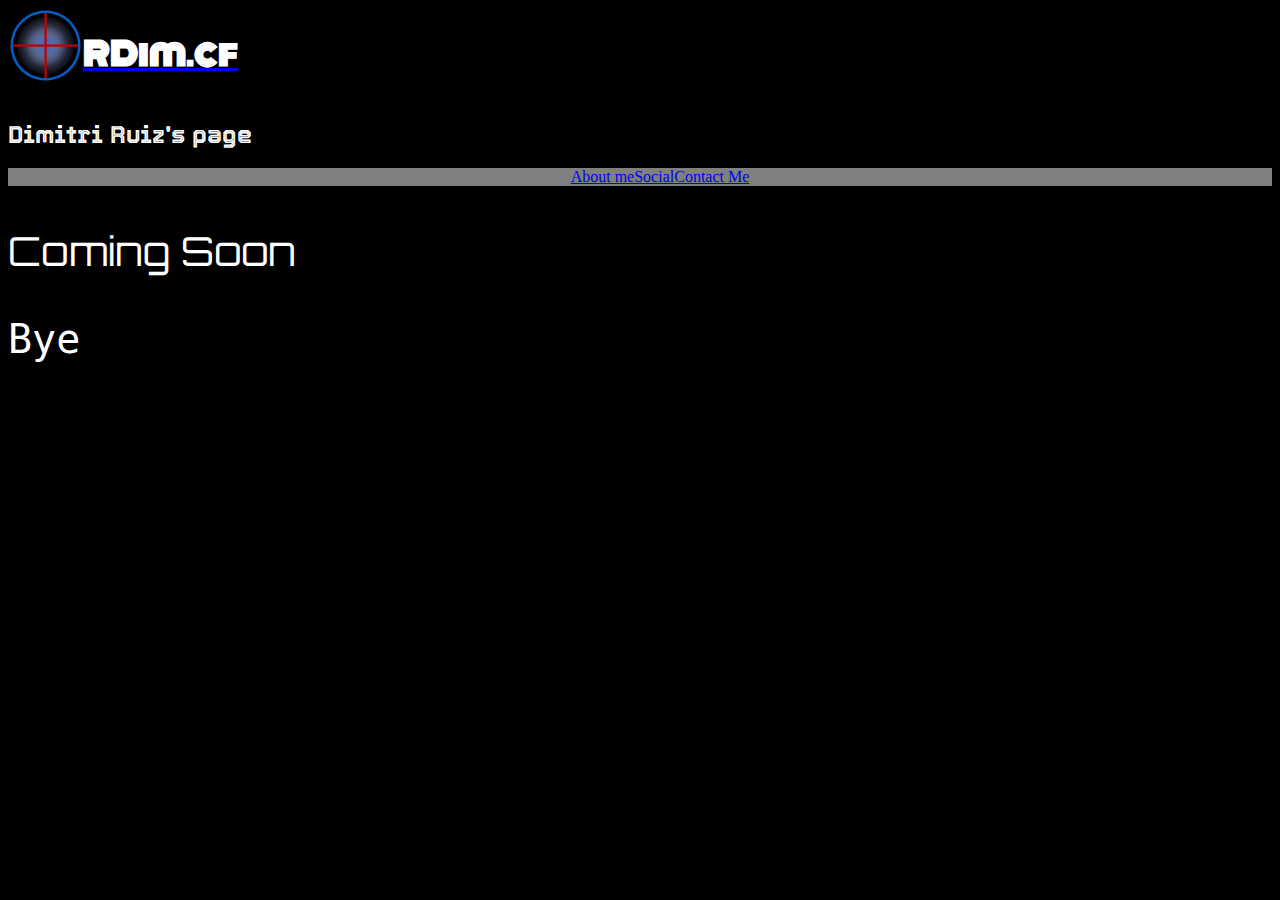
==== index.html @ 70182ef3 "Add class to footer" ====
<!DOCTYPE html>
<html>
    <head>
        <title>RDim.cf</title>
        <link href="/src/css/style.css" rel="stylesheet" type="text/css" />
    </head>
    <body>
        <header>
            <a href="/">
                <div class="h1div">
                    <img src="/src/media/logos/logo_sinfondo.png" id="logo">
                    <h1>RDim.cf</h1>
                </div>
            </a>
            <h2>Dimitri Ruiz's page</h2>
            <nav><ul class="nav">
                    <a href="/me">About me</a>
                    <a href="/social">Social</a>
                    <a href="/contact">Contact Me</a>
            </ul></nav>
        </header>
        <main>
            <p class="comingSoon">Coming Soon</p>
        </main>
        <footer>
            <p class="footer">Bye</p>
        </footer>
    </body>
</html>
---- src/css/style.css ----
@import url('https://fonts.googleapis.com/css2?family=Monoton&family=Orbitron&family=Tourney:wght@200&display=swap');

html {
    background-color: black;
    align-content: center;
}

h1 {
  size: 75px;
  color: white;
  font-family: 'Monoton', cursive;
}

h2 {
  size: 50px;
  color: white;
  font-family: 'Tourney', cursive;
}

.comingSoon {
  size: 50px;
  color: white;
  font-family: 'Orbitron', sans-serif;
}
#logo {
    width: 75px;
    height: 75px;
}
.h1div {
  display: flex;
}




p {
    font-size: 40px;
    font-family: monospace;
    color: white;
}
.h1 {
    display: flex;
    flex-direction: row;
    flex-wrap: wrap;
    justify-content: center;
}
.nav {
    background-color: grey;
    display: flex;
    flex-direction: row;
    flex-wrap: wrap;
    justify-content: center;
}
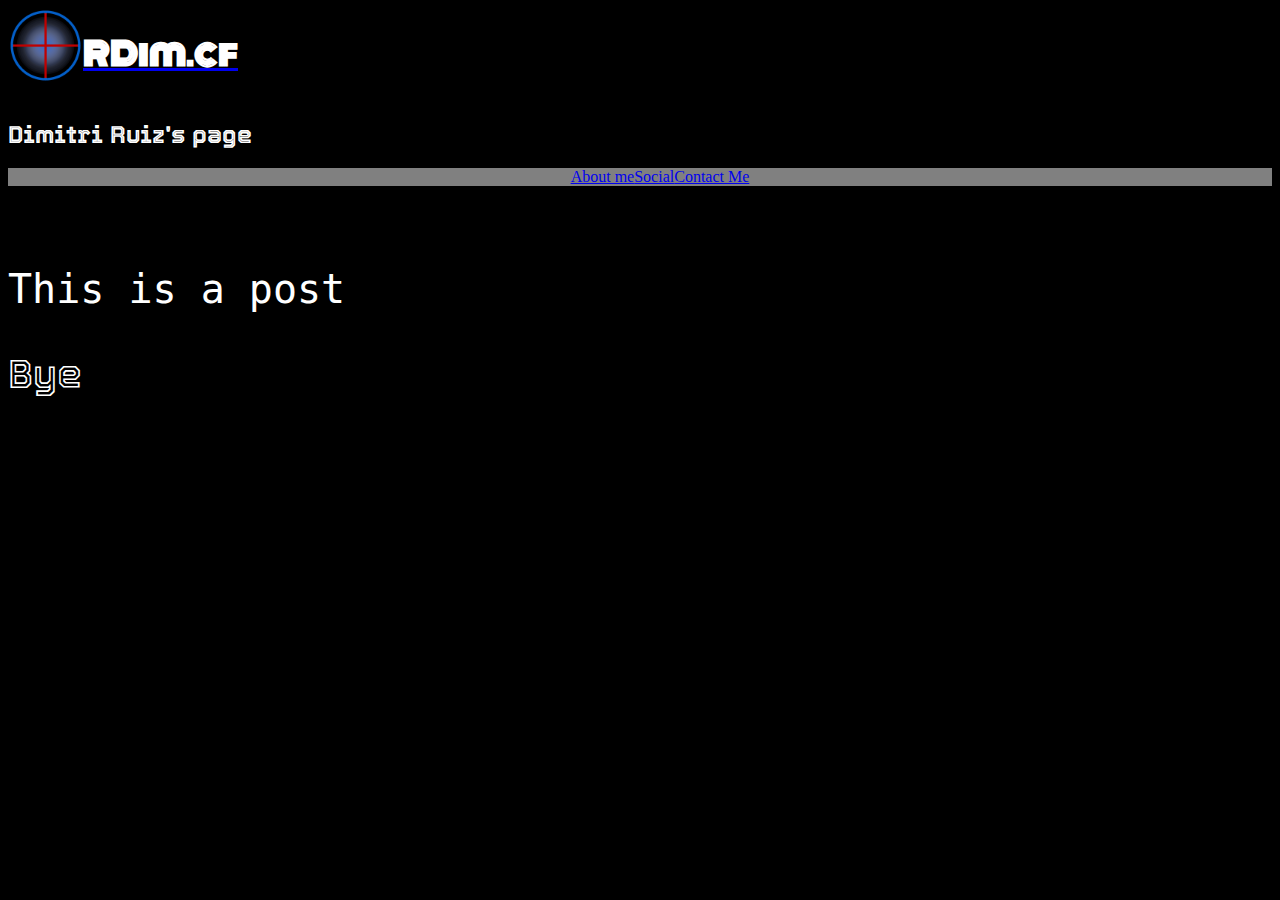
==== commit 016c7a7f: "Add the first post" ====
--- a/index.html
+++ b/index.html
@@ -20,7 +20,10 @@
             </ul></nav>
         </header>
         <main>
-            <p class="comingSoon">Coming Soon</p>
+            <div>
+                <h3>Hello</h3>
+                <p>This is a post</p>
+            </div>
         </main>
         <footer>
             <p class="footer">Bye</p>
--- a/src/css/style.css
+++ b/src/css/style.css
@@ -3,12 +3,6 @@
 html {
     background-color: black;
     align-content: center;
-}
-
-h1 {
-  size: 75px;
-  color: white;
-  font-family: 'Monoton', cursive;
 }
 
 h2 {
@@ -28,6 +22,15 @@
 }
 .h1div {
   display: flex;
+  flex-direction: row;
+  size: 75px;
+  color: white;
+  font-family: 'Monoton', cursive;
+}
+.footer {
+  size: 50px;
+  color: white;
+  font-family: 'Tourney', cursive;
 }
 
 
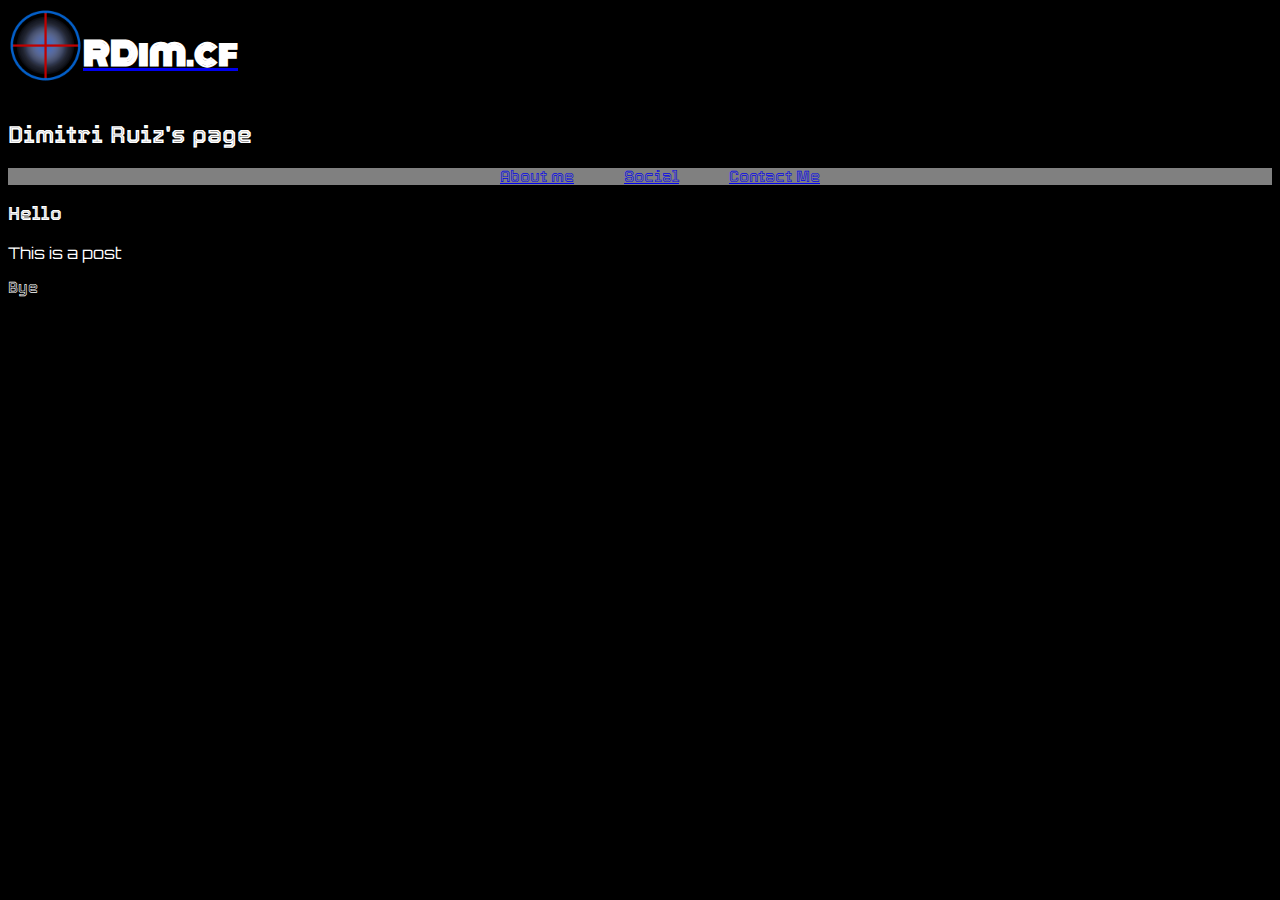
==== commit 5cfa096e: "Change .nav to #nav" ====
--- a/index.html
+++ b/index.html
@@ -7,20 +7,20 @@
     <body>
         <header>
             <a href="/">
-                <div class="h1div">
+                <div class="h1">
                     <img src="/src/media/logos/logo_sinfondo.png" id="logo">
                     <h1>RDim.cf</h1>
                 </div>
             </a>
             <h2>Dimitri Ruiz's page</h2>
-            <nav><ul class="nav">
+            <nav><ul id="nav">
                     <a href="/me">About me</a>
                     <a href="/social">Social</a>
                     <a href="/contact">Contact Me</a>
             </ul></nav>
         </header>
         <main>
-            <div>
+            <div class="post">
                 <h3>Hello</h3>
                 <p>This is a post</p>
             </div>
--- a/src/css/style.css
+++ b/src/css/style.css
@@ -1,56 +1,50 @@
 @import url('https://fonts.googleapis.com/css2?family=Monoton&family=Orbitron&family=Tourney:wght@200&display=swap');
 
 html {
-    background-color: black;
-    align-content: center;
+  background-color: black;
+  align-content: center;
 }
-
-h2 {
-  size: 50px;
-  color: white;
-  font-family: 'Tourney', cursive;
-}
-
-.comingSoon {
-  size: 50px;
-  color: white;
-  font-family: 'Orbitron', sans-serif;
-}
-#logo {
-    width: 75px;
-    height: 75px;
-}
-.h1div {
+.h1 {
   display: flex;
   flex-direction: row;
   size: 75px;
   color: white;
   font-family: 'Monoton', cursive;
 }
-.footer {
+h2 {
+  size: 50px;
+  color: white;
+  font-family: 'Tourney', cursive;
+}
+h3 {
+  size: 50px;
+  color: white;
+  font-family: 'Tourney', cursive;
+}
+p {
+  size: 50px;
+  color: white;
+  font-family: 'Orbitron', sans-serif;
+}
+#logo {
+  width: 75px;
+  height: 75px;
+}
+#nav {
+  background-color: grey;
+  display: flex;
+  flex-direction: row;
+  flex-wrap: wrap;
+  justify-content: center;
+  gap: 50px;
   size: 50px;
   color: white;
   font-family: 'Tourney', cursive;
 }
 
 
-
-
-p {
-    font-size: 40px;
-    font-family: monospace;
-    color: white;
-}
-.h1 {
-    display: flex;
-    flex-direction: row;
-    flex-wrap: wrap;
-    justify-content: center;
-}
-.nav {
-    background-color: grey;
-    display: flex;
-    flex-direction: row;
-    flex-wrap: wrap;
-    justify-content: center;
-}
+.footer {
+  size: 50px;
+  color: white;
+  font-family: 'Tourney', cursive;
+}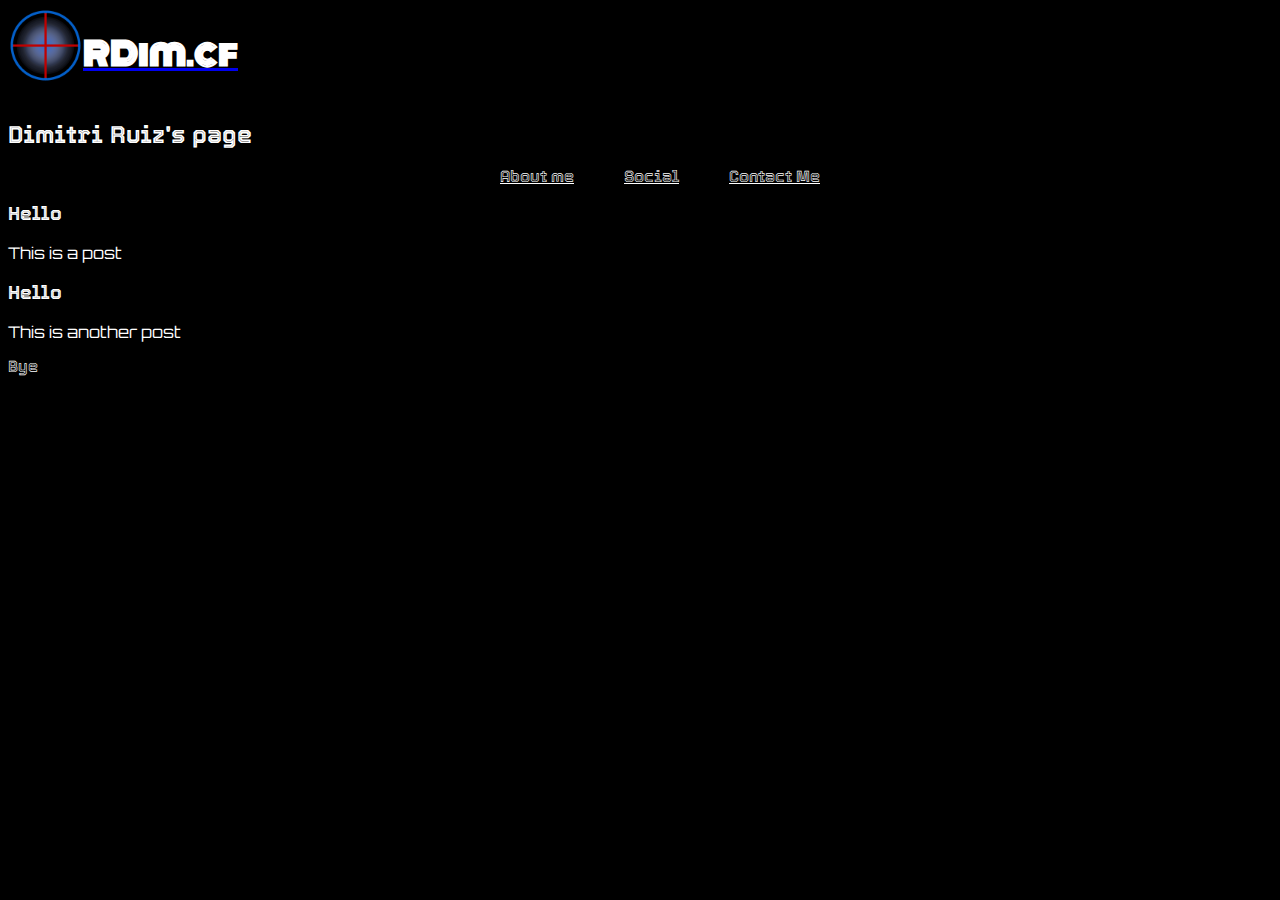
==== commit ad417fc7: "Add another post" ====
--- a/index.html
+++ b/index.html
@@ -13,10 +13,10 @@
                 </div>
             </a>
             <h2>Dimitri Ruiz's page</h2>
-            <nav><ul id="nav">
-                    <a href="/me">About me</a>
-                    <a href="/social">Social</a>
-                    <a href="/contact">Contact Me</a>
+            <nav><ul class="nav">
+                    <a href="/me" class="navP">About me</a>
+                    <a href="/social" class="navP">Social</a>
+                    <a href="/contact" class="navP">Contact Me</a>
             </ul></nav>
         </header>
         <main>
@@ -24,6 +24,10 @@
                 <h3>Hello</h3>
                 <p>This is a post</p>
             </div>
+            <div class="post">
+                <h3>Hello</h3>
+                <p>This is another post</p>
+            </div>
         </main>
         <footer>
             <p class="footer">Bye</p>
--- a/src/css/style.css
+++ b/src/css/style.css
@@ -30,13 +30,14 @@
   width: 75px;
   height: 75px;
 }
-#nav {
-  background-color: grey;
+.nav {
   display: flex;
   flex-direction: row;
   flex-wrap: wrap;
   justify-content: center;
   gap: 50px;
+}
+.navP {
   size: 50px;
   color: white;
   font-family: 'Tourney', cursive;
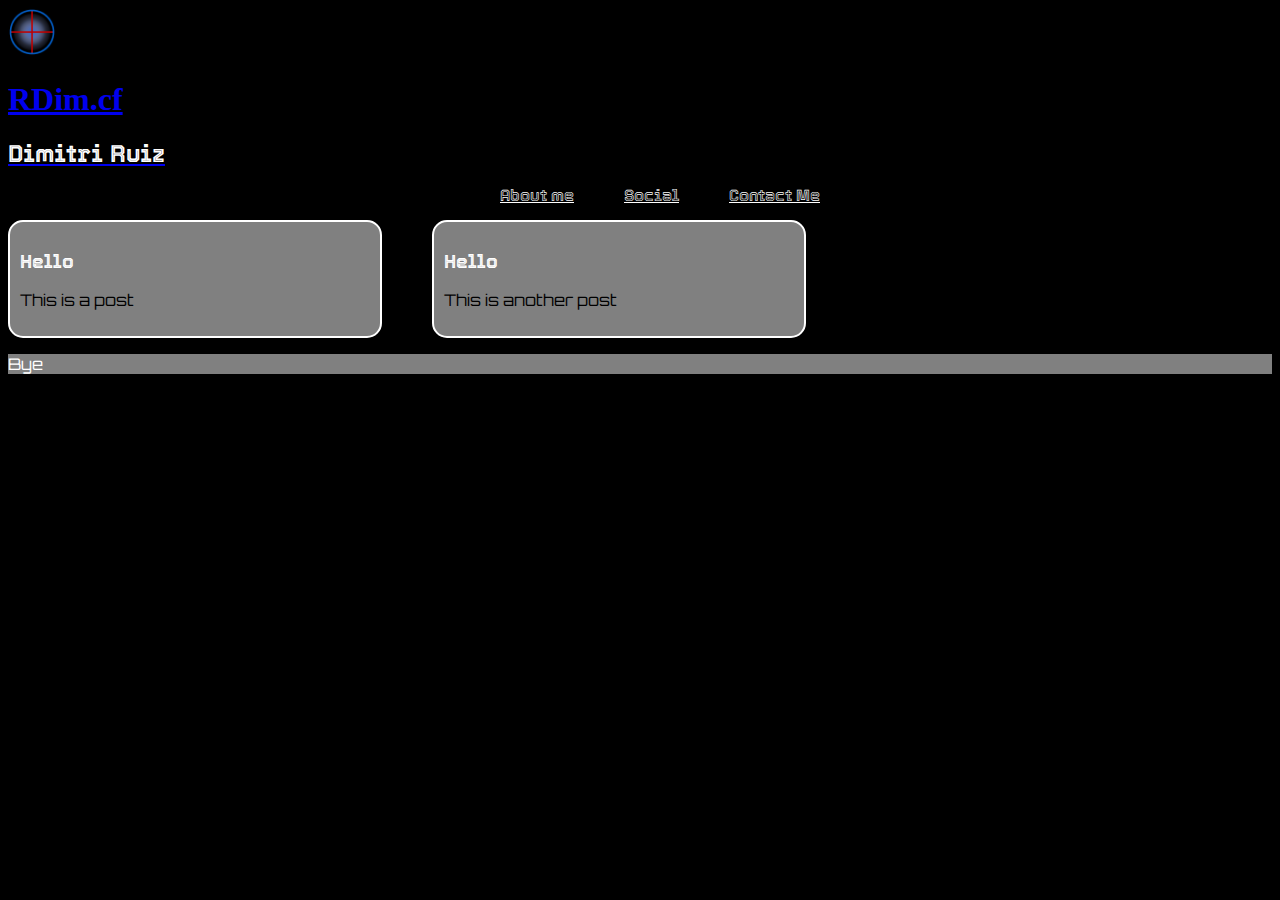
==== commit 71ca73ad: "Update .h1 div" ====
--- a/index.html
+++ b/index.html
@@ -7,16 +7,16 @@
     <body>
         <header>
             <a href="/">
-                <div class="h1">
+                <div id="">
                     <img src="/src/media/logos/logo_sinfondo.png" id="logo">
                     <h1>RDim.cf</h1>
+                    <h2>Dimitri Ruiz</h2>
                 </div>
             </a>
-            <h2>Dimitri Ruiz's page</h2>
             <nav><ul class="nav">
-                    <a href="/me" class="navP">About me</a>
-                    <a href="/social" class="navP">Social</a>
-                    <a href="/contact" class="navP">Contact Me</a>
+                    <a href="/me">About me</a>
+                    <a href="/social">Social</a>
+                    <a href="/contact">Contact Me</a>
             </ul></nav>
         </header>
         <main>
@@ -33,4 +33,4 @@
             <p class="footer">Bye</p>
         </footer>
     </body>
-</html>
+</html>--- a/src/css/style.css
+++ b/src/css/style.css
@@ -3,13 +3,21 @@
 html {
   background-color: black;
   align-content: center;
+  size: 16px;
+}
+main {
+  display: flex;
+  flex-direction: row;
+  flex-wrap: wrap;
+  gap: 50px 50px;
 }
 .h1 {
   display: flex;
   flex-direction: row;
-  size: 75px;
+  font-size: 3rem;
   color: white;
   font-family: 'Monoton', cursive;
+  text-decoration: none;
 }
 h2 {
   size: 50px;
@@ -27,8 +35,8 @@
   font-family: 'Orbitron', sans-serif;
 }
 #logo {
-  width: 75px;
-  height: 75px;
+  width: 3rem;
+  height: 3rem;
 }
 .nav {
   display: flex;
@@ -37,14 +45,25 @@
   justify-content: center;
   gap: 50px;
 }
-.navP {
+.nav a {
   size: 50px;
   color: white;
   font-family: 'Tourney', cursive;
 }
-
-
-.footer {
+.post {
+  background-color: grey;
+  width: 350px;
+  padding: 10px;
+  border: 2px solid white;
+  border-radius: 15px;
+}
+.post p {
+  size: 50px;
+  color: black;
+  font-family: 'Orbitron', sans-serif;
+}
+footer {
+  background-color: grey;
   size: 50px;
   color: white;
   font-family: 'Tourney', cursive;
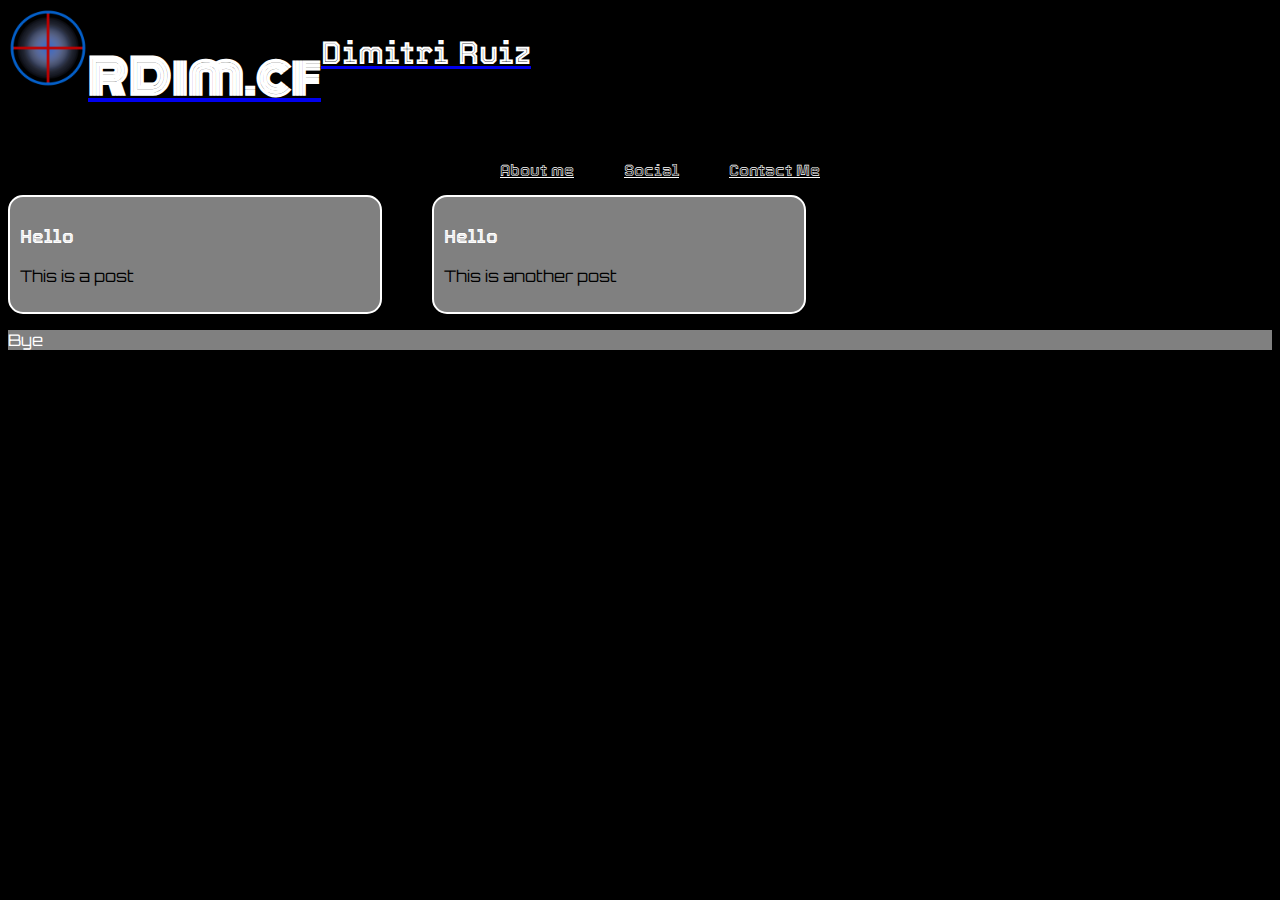
==== commit 00f46d91: "Fix #title a" ====
--- a/index.html
+++ b/index.html
@@ -6,13 +6,11 @@
     </head>
     <body>
         <header>
-            <a href="/">
-                <div id="">
-                    <img src="/src/media/logos/logo_sinfondo.png" id="logo">
-                    <h1>RDim.cf</h1>
-                    <h2>Dimitri Ruiz</h2>
-                </div>
-            </a>
+            <a href="/"><div id="title">
+                <img src="/src/media/logos/logo_sinfondo.png" id="logo">
+                <h1>RDim.cf</h1>
+                <h2>Dimitri Ruiz</h2>
+                </div></a>
             <nav><ul class="nav">
                     <a href="/me">About me</a>
                     <a href="/social">Social</a>
--- a/src/css/style.css
+++ b/src/css/style.css
@@ -11,18 +11,26 @@
   flex-wrap: wrap;
   gap: 50px 50px;
 }
-.h1 {
+#title {
   display: flex;
   flex-direction: row;
+  align-self: center;
+}
+#logo {
+  width: 5rem;
+  height: 5rem;
+}
+h1 {
   font-size: 3rem;
   color: white;
   font-family: 'Monoton', cursive;
   text-decoration: none;
 }
 h2 {
-  size: 50px;
+  font-size: 2rem;
   color: white;
   font-family: 'Tourney', cursive;
+  text-decoration: none;
 }
 h3 {
   size: 50px;
@@ -33,10 +41,6 @@
   size: 50px;
   color: white;
   font-family: 'Orbitron', sans-serif;
-}
-#logo {
-  width: 3rem;
-  height: 3rem;
 }
 .nav {
   display: flex;
